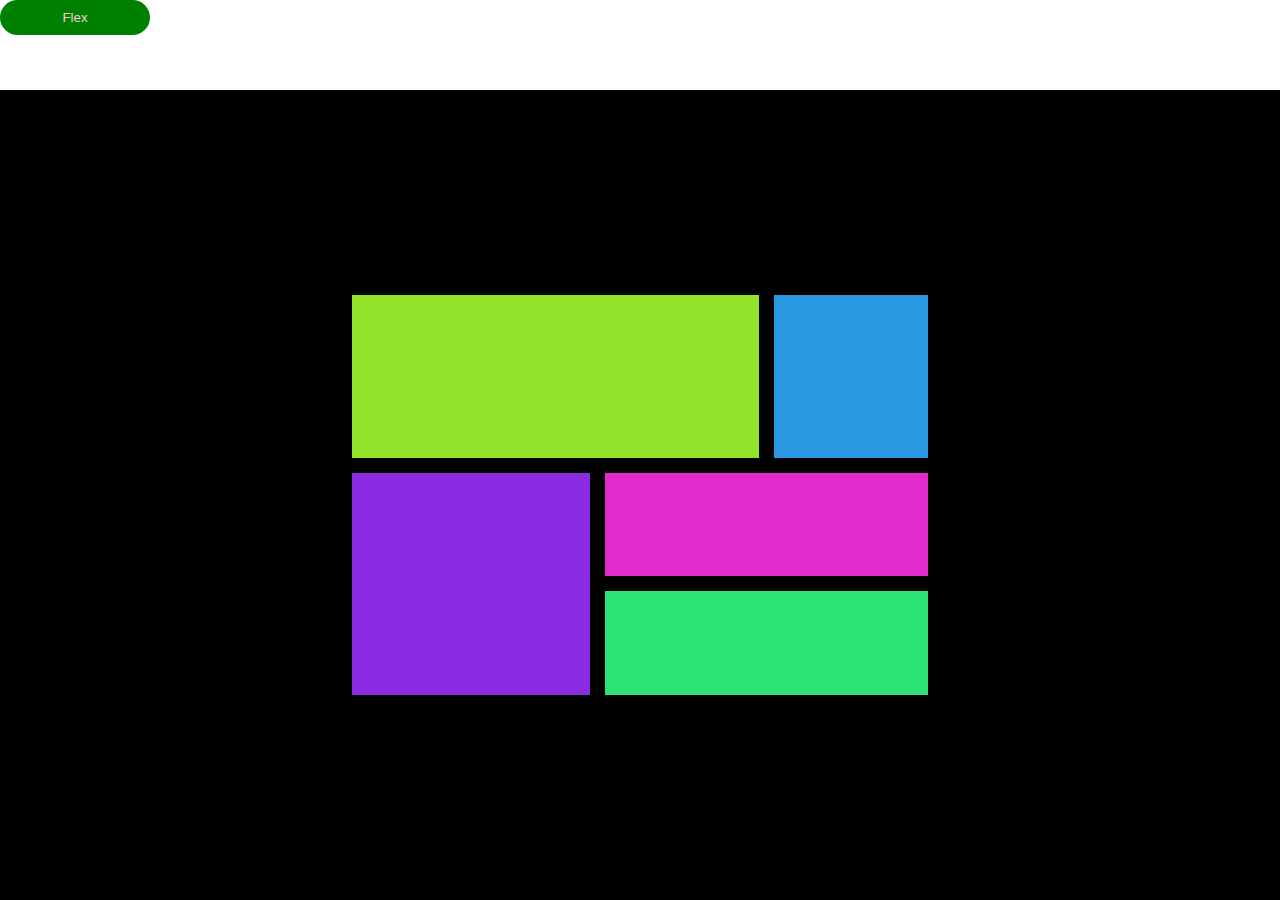
==== grid.html @ 74517ec9 "first commit" ====
<!DOCTYPE html>
<html lang="en">
<head>
  <meta charset="UTF-8">
  <meta http-equiv="X-UA-Compatible" content="IE=edge">
  <meta name="viewport" content="width=device-width, initial-scale=1.0">
  <title>grid layout</title>
  <link rel="stylesheet" href="grid.css">
</head>
<body>
  <header>
    <nav>
      <button class="led"><a href="index.html">Flex</a></button>
    </nav>
  </header>
  <main>
    <div  class="all">
      <div class="a"></div>
      <div class="b"></div>
      <div class="c"></div>
      <div class="d"></div>
      <div class="e"></div>
    </div>
  </main>
</body>
</html>
---- grid.css ----
* {
  padding:0;
  margin: 0;
  box-sizing: border-box;
}
body{
  height: 100%;
  width: 100%;
}
header{
  height: 10vh;
  width: 100%;
}
main{
  /* margin: auto; */
  height: 90vh;
  width: 100%;
  place-items: center;
  background-color: black;
  display: flex;
  justify-content: center;
  align-items: center;
}
.a {
  grid-area: A;
  background-color: rgb(147, 226, 43);
}
.b {
  grid-area: B;
  background-color: rgb(43, 153, 226)
}
.c {
  grid-area: C;
  background-color: blueviolet
}
.d {
  grid-area: D;
  background-color: rgb(226, 43, 202)
}
.e {
  grid-area: E;
  background-color: rgb(43, 226, 119)
}

.all{
  height: 400PX;
  width: 45%;
  display: grid;
  grid-template-areas: 
  'A A A A A B B'
  'A A A A A B B'
  'A A A A A B B'
  'C C C D D D D' 
  'C C C D D D D'
  'C C C E E E E'
  'C C C E E E E'
  ;
  gap:  15px;
}
.led{
  padding: 10px;
  background-color: green;
  color: white;
  width: 150px;
  border-radius: 115px;
  border:none;
  
}
a{
  text-decoration: none;
  color: rgb(247, 207, 207);

}
a:hover{
  color: rgb(254, 255, 255);
}
.led:hover{ background-color: purple;
}
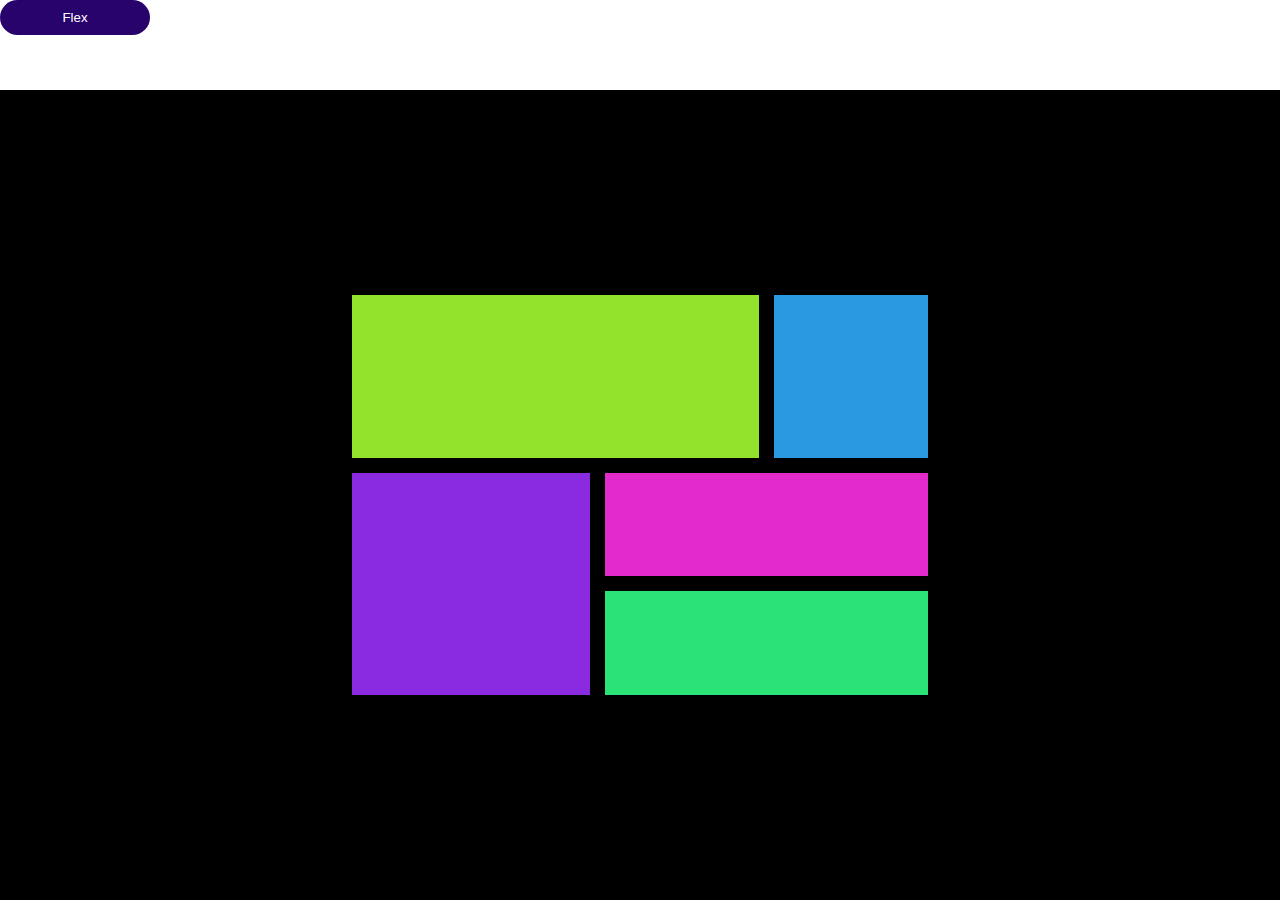
==== commit 0ff2bf64: "first commit" ====
--- a/grid.html
+++ b/grid.html
@@ -10,7 +10,7 @@
 <body>
   <header>
     <nav>
-      <button class="led"><a href="index.html">Flex</a></button>
+        <a  href="index.html"><button class="led">Flex</button></a>
     </nav>
   </header>
   <main>
--- a/grid.css
+++ b/grid.css
@@ -59,7 +59,7 @@
 }
 .led{
   padding: 10px;
-  background-color: green;
+  background-color: rgb(40, 3, 107);
   color: white;
   width: 150px;
   border-radius: 115px;
@@ -74,7 +74,7 @@
 a:hover{
   color: rgb(254, 255, 255);
 }
-.led:hover{ background-color: purple;
+.led:hover{ background-color: rgb(20, 63, 129);
 }
 
 
